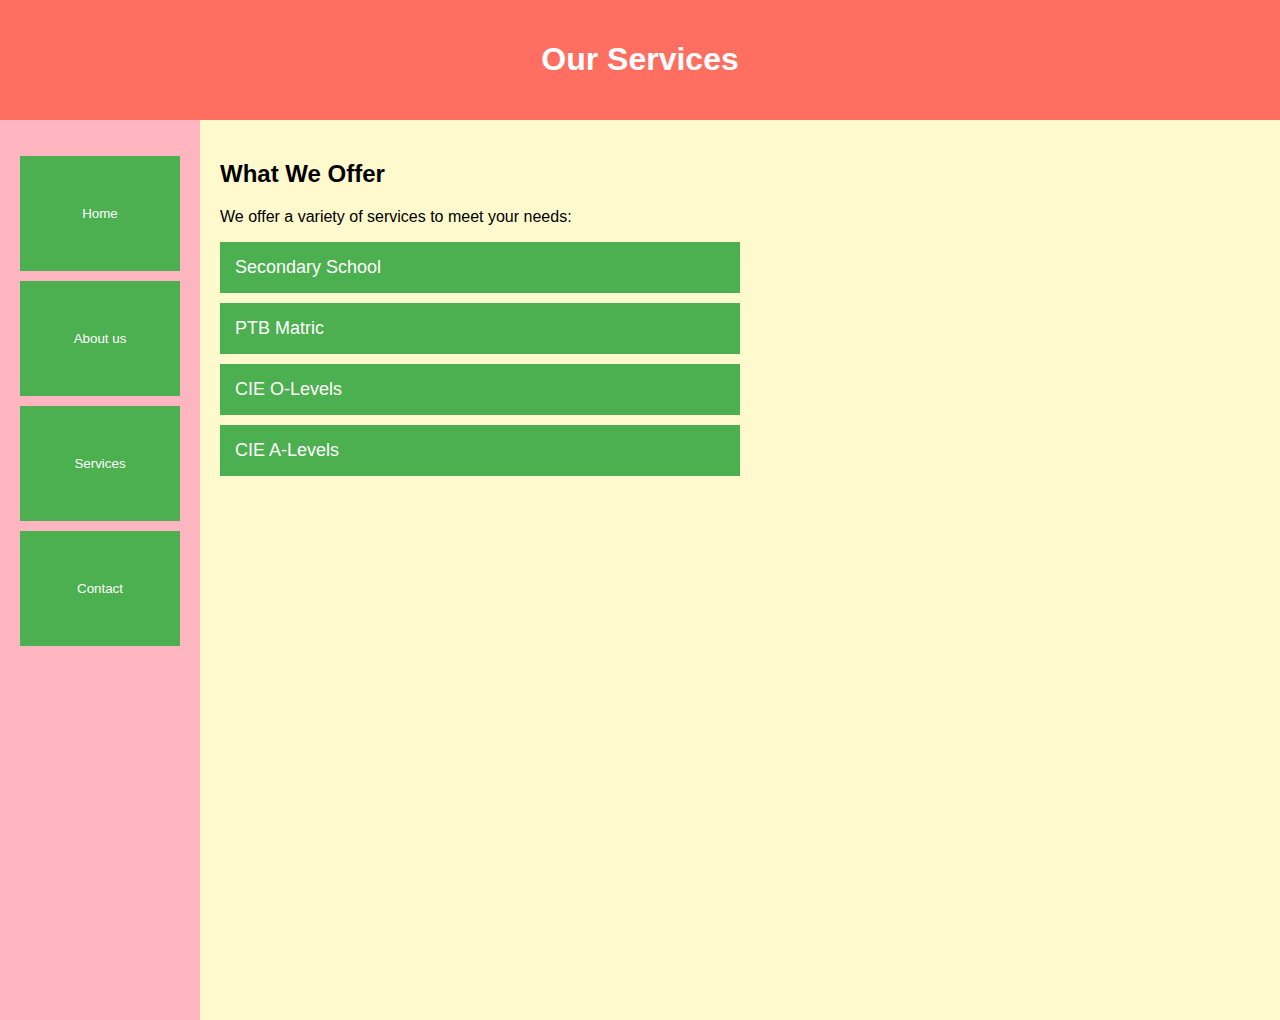
==== services.html @ 9c02824b "Initial commit with website files" ====
<!DOCTYPE html>
<html lang="en">
<head>
    <meta charset="UTF-8">
    <meta name="viewport" content="width=device-width, initial-scale=1.0">
    <title>Our Services</title>
    <link rel="stylesheet" href="styles.css">
</head>
<body>
    <header>
        <h1>Our Services</h1>
    </header>
    <div class="container">
        <nav class="sidebar">
            <ul>
                <li><button onclick="navigateTo('index.html')">Home</button></li>
                <li><button onclick="navigateTo('about.html')">About us</button></li>
                <li><button onclick="navigateTo('services.html')">Services</button></li>
                <li><button onclick="navigateTo('contact.html')">Contact</button></li>
            </ul>  
        </nav>
        <main>
            <h2>What We Offer</h2>
            <p>We offer a variety of services to meet your needs:</p>
            <ul class="service-list">
                <li><button onclick="navigateTo('secondary.html')">Secondary School</button></li>
				<li><button onclick="navigateTo('matric.html')">PTB Matric</button></li>
				<li><button onclick="navigateTo('olevel.html')">CIE O-Levels</button></li>
                <li><button onclick="navigateTo('alevel.html')">CIE A-Levels</button></li>
                
            </ul>
        </main>
    </div>
	<script src="script.js"></script>
</body>
</html>
---- styles.css ----
/* General Styles */
	body {
		font-family: Arial, sans-serif;
		margin: 0;
		padding: 0;
		background-color: #ffefd5; /* papaya whip */
	}

	header {
		background-color: #ff6f61; /* coral */
		color: #ffffff; /* white */
		padding: 20px 0;
		text-align: center;
	}

	.container {
		display: flex;
		flex-direction: row;
	}

	.sidebar {
		width: 200px;
		background-color: #ffb6c1; /* light pink */
		color: #ffffff; /* white */
		padding: 20px;
		height: 100vh; /* Full height of the viewport */
		box-sizing: border-box;
	}

	.sidebar ul {
		list-style: none;
		padding: 0;
	}

	.sidebar ul li {
		margin: 10px 0;
	}

	.sidebar ul li a {
		color: #ffffff; /* white */
		text-decoration: none;
	}

	.sidebar ul li a:hover {
		text-decoration: underline;
	}
	.sidebar button {
		display: block;
		width: 100%;
		padding: 50px;
		margin-bottom: 5px;
		text-align: center;
		background-color: #4CAF50;
		color: white;
		border: none;
		cursor: pointer;
	}

	.sidebar button:hover {
		background-color: #45a049;
	}

	main {
		flex-grow: 1;
		padding: 20px;
		background-color: #fffacd; /* lemon chiffon */
		box-sizing: border-box;
	}

	a {
		color: #ff69b4; /* hot pink */
		text-decoration: none;
	}

	a:hover {
		color: #ff1493; /* deep pink */
		text-decoration: underline;
	}
	/* Define the keyframes for the animation */
	@keyframes moveRightToLeft {
		0% {
			transform: translateX(60%);
		}
		50% {
			transform: translateX(-70%);
		}
	}

	/* Apply the animation to the header text */
	.header-text {
		animation: moveRightToLeft 20s linear 1; /* Adjust duration and timing function as needed */
		font-size: 50px;
	}
.service-list {
    list-style: none; /* Remove default list styles (bullets) */
    padding: 0; /* Remove default padding */
}

.service-list li {
    margin-bottom: 10px; /* Add space below each list item */
}

.service-list li button {
    display: block; /* Display buttons as block elements */
    width: 50%; /* Full width of their container */
    padding: 15px; /* Increase padding to make buttons bigger */
    font-size: 18px; /* Increase font size */
    text-align: left; /* Align text to the left */
    background-color: #4CAF50; /* Green background color */
    color: white; /* White text color */
    border: none; /* Remove border */
    cursor: pointer; /* Change cursor to pointer on hover */
}

.service-list li button:hover {
    background-color: #45a049; /* Darker green on hover */
}
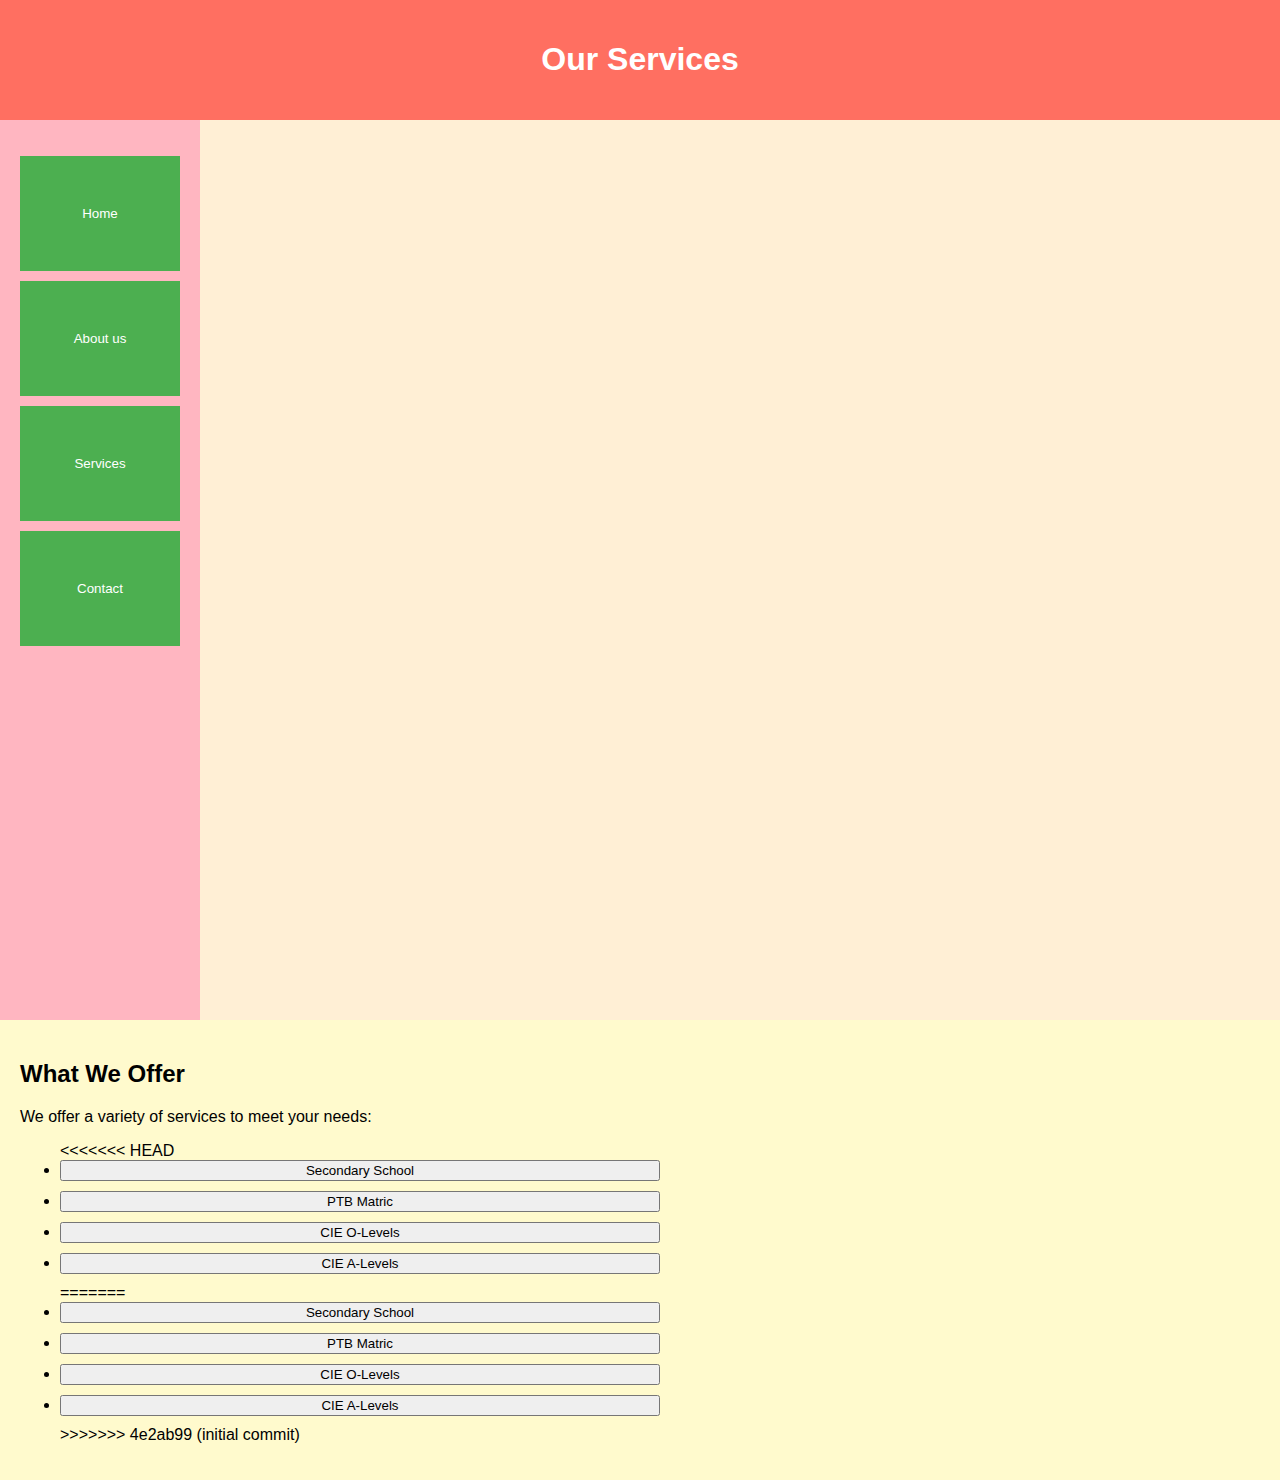
==== commit 5e316fd7: "initial commit" ====
--- a/services.html
+++ b/services.html
@@ -23,10 +23,17 @@
             <h2>What We Offer</h2>
             <p>We offer a variety of services to meet your needs:</p>
             <ul class="service-list">
+<<<<<<< HEAD
                 <li><button onclick="navigateTo('secondary.html')">Secondary School</button></li>
 				<li><button onclick="navigateTo('matric.html')">PTB Matric</button></li>
 				<li><button onclick="navigateTo('olevel.html')">CIE O-Levels</button></li>
                 <li><button onclick="navigateTo('alevel.html')">CIE A-Levels</button></li>
+=======
+                <li><button onclick="navigateTo('../seondary/secondary.html')">Secondary School</button></li>
+				<li><button onclick="navigateTo('../matric/matric.html')">PTB Matric</button></li>
+				<li><button onclick="navigateTo('../olevel/olevel.html')">CIE O-Levels</button></li>
+                <li><button onclick="navigateTo('../alevel/alevel.html')">CIE A-Levels</button></li>
+>>>>>>> 4e2ab99 (initial commit)
                 
             </ul>
         </main>
--- a/styles.css
+++ b/styles.css
@@ -12,6 +12,21 @@
 		padding: 20px 0;
 		text-align: center;
 	}
+<<<<<<< HEAD
+=======
+	body h2.learn{
+		font-size: 3em;
+		width: 50%;
+		text-align: center;
+		margin: 0 auto;
+		margin-bottom: 20px;
+		background-color: #E5D1E5; /* Choose your desired background color */
+		color: white; /* Text color */
+		padding: 10px 20px; /* Padding around text */
+		border-radius: 5px; /* Rounded corners */
+}
+
+>>>>>>> 4e2ab99 (initial commit)
 
 	.container {
 		display: flex;
@@ -91,6 +106,7 @@
 		animation: moveRightToLeft 20s linear 1; /* Adjust duration and timing function as needed */
 		font-size: 50px;
 	}
+<<<<<<< HEAD
 .service-list {
     list-style: none; /* Remove default list styles (bullets) */
     padding: 0; /* Remove default padding */
@@ -103,6 +119,29 @@
 .service-list li button {
     display: block; /* Display buttons as block elements */
     width: 50%; /* Full width of their container */
+=======
+	.service-list {
+    display: grid; /* Enables grid layout */
+    grid-template-columns: repeat(auto-fill, minmax(150px, 1fr)); /* Creates responsive columns */
+    gap: 10px; /* Adds space between items */
+	flex-direction: column; /* Arranges items vertically */
+    flex-wrap: wrap; /* Allows wrapping to the next line */
+    justify-content: flex-start; /* Aligns items to the start of the container */
+    list-style-type: none; /* Removes bullet points */
+    padding: 0; /* Removes default padding */
+    margin: 0; /* Removes default margin */
+	}
+
+	.service-list li {
+    margin: 10px; /* Adds space around each list item */
+	margin-bottom: 10px; /* Add space below each list item */
+	 flex-basis: calc(33.333% - 20px); /* Each button takes up 1/3 of the container width minus margin */
+	}
+
+	.service-list li button {
+    display: block; /* Display buttons as block elements */
+    width: 100%; /* Full width of their container */
+>>>>>>> 4e2ab99 (initial commit)
     padding: 15px; /* Increase padding to make buttons bigger */
     font-size: 18px; /* Increase font size */
     text-align: left; /* Align text to the left */
@@ -110,8 +149,109 @@
     color: white; /* White text color */
     border: none; /* Remove border */
     cursor: pointer; /* Change cursor to pointer on hover */
+<<<<<<< HEAD
 }
 
 .service-list li button:hover {
     background-color: #45a049; /* Darker green on hover */
 }
+=======
+	}
+
+	.service-list li button:hover {
+    background-color: #45a049; /* Darker green on hover */
+	}
+	.service-list a {
+    display: inine-block; /* Ensures the anchor tags are block elements and that the margin is applied correctly */
+    padding: 10px 20px; /* Adds padding inside the anchor tags */
+    font-size: 16px; /* Sets the font size */
+    cursor: pointer; /* Changes cursor to pointer on hover */
+    border: none; /* Removes default border */
+    background-color: #4CAF50; /* Sets anchor tag background color */
+    color: white; /* Sets anchor tag text color */
+    border-radius: 5px; /* Rounds the corners */
+    text-decoration: none; /* Removes underline from links */
+    text-align: center; /* Centers text inside the anchor tags */
+	margin-bottom: 20px; /* Adds space below each link */
+	margin: 10px 0; /* Adds space above and below each link */
+}
+	}
+
+/* General styles for all anchor tags made to look like buttons */
+	.button-link {
+    display: block; /* Ensures the anchor tags are block elements */
+    padding: 10px 20px; /* Adds padding inside the anchor tags */
+    font-size: 16px; /* Sets the font size */
+    cursor: pointer; /* Changes cursor to pointer on hover */
+    border: none; /* Removes default border */
+    background-color: #4CAF50; /* Sets anchor tag background color */
+    color: white; /* Sets anchor tag text color */
+    border-radius: 5px; /* Rounds the corners */
+    text-decoration: none; /* Removes underline from links */
+    text-align: center; /* Centers text inside the anchor tags */
+	}
+
+	.ppt-container {
+    display: flex; /* This makes the container a flexbox container */
+    flex-direction: column; /* Children elements are arranged in a column (top to bottom) */
+    align-items: center; /* Center-aligns children elements horizontally */
+    justify-content: center; /* Center-aligns children elements vertically */
+    height: 100vh; /* Sets the height of the container to 100% of the viewport height */
+    text-align: center; /* Center-aligns text inside the container */
+	}
+	.ppt-frame {
+    width: 90%;
+    height: 90%;
+    border: none;
+	}
+	.ppt-container p {
+		margin-bottom: 20px;
+	}
+	.ppt-container a {
+		display: inline-block;
+		padding: 10px 20px;
+		background-color: #4CAF50;
+		color: white;
+		text-decoration: none;
+		border-radius: 5px;
+		margin-top: 10px;
+	}
+
+	.ppt-container a:hover {
+		background-color: #45a049;
+	}
+	.plugin-link {
+		text-align: center;
+		margin-top: 20px;
+	}
+
+	.plugin-link p {
+		font-size: 1em;
+		margin-bottom: 10px;
+	}
+
+	.plugin-link a {
+		color: #4CAF50;
+		text-decoration: none;
+	}
+
+	.plugin-link a:hover {
+		text-decoration: underline;
+	}
+	.back-button {
+		position: absolute;
+		top: 10px;
+		left: 10px;
+		padding: 10px 20px;
+		background-color: #4CAF50;
+		color: white;
+		border: none;
+		cursor: pointer;
+	}
+
+	.back-button:hover {
+		background-color: #45a049;
+	}
+
+
+>>>>>>> 4e2ab99 (initial commit)
